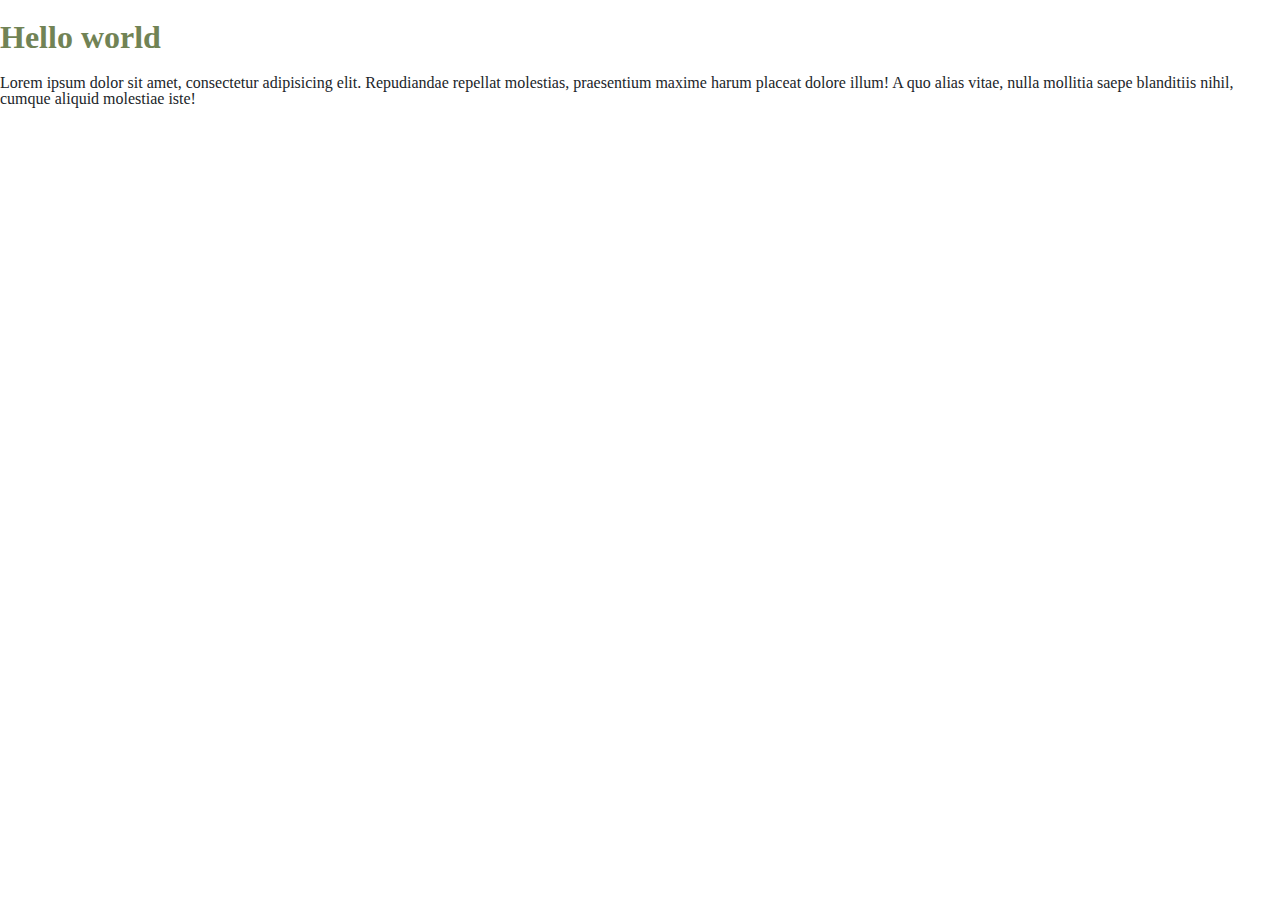
==== index.html @ fb7cb072 "first commit" ====
<!DOCTYPE html>
<html lang="en">
<head>
    <meta charset="UTF-8">
    <meta name="viewport" content="width=device-width, initial-scale=1.0">
    <title>Document</title>
    <link rel="stylesheet" href="css/reset.css">
    <link rel="stylesheet" href="css/colors/my-color-schema.css">
    <link rel="stylesheet" href="css/base.css">
    <link rel="stylesheet" href="css/grid.css">
    <link rel="stylesheet" href="css/style.css">
    <link rel="stylesheet" href="css/custom.css">
</head>
<!--https://fakeimg.pl/300x100-->
<body class="my-color-schema">
    <h1>Hello world</h1>
    <p>Lorem ipsum dolor sit amet, consectetur adipisicing elit. Repudiandae repellat molestias, praesentium maxime harum placeat dolore illum! A quo alias vitae, nulla mollitia saepe blanditiis nihil, cumque aliquid molestiae iste!</p>
    
</body>
</html>
---- css/colors/my-color-schema.css ----
/*
Theme definition. Colors
*/
/* Color, from High to low*/
.my-color-schema {
    --color-6: #718355;
    --color-5: #87986A;
    --color-4: #97A97C;
    --color-3: #B5C99A;
    --color-2: #CFE1B9;
    --color-1: #E9F5DB;
    --contrast-color-6: #772c00;
    --contrast-color-5: #8a4218;
    --contrast-color-4: #ac6a43;
    --contrast-color-3: #aa7f66;
    --contrast-color-2: #dbc2b3;
    --contrast-color-1: #ecd6c9;
    --gray-6: #212529;
    --gray-5: #595959;
    --gray-4: #7F7F7F;
    --gray-3: #A5A5A5;
    --gray-2: #CCCCCC;
    --gray-1: #F2F2F2;
    --transparent: #ffffff00;
}
---- css/base.css ----
html,
body,
div,
span,
applet,
object,
iframe,
h1,
h2,
h3,
h4,
h5,
h6,
p,
blockquote,
pre,
a,
abbr,
acronym,
address,
big,
cite,
code,
del,
dfn,
em,
img,
ins,
kbd,
q,
s,
samp,
small,
strike,
strong,
sub,
sup,
tt,
var,
b,
u,
i,
center,
dl,
dt,
dd,
ol,
ul,
li,
fieldset,
form,
label,
legend,
table,
caption,
tbody,
tfoot,
thead,
tr,
th,
td,
article,
aside,
canvas,
details,
embed,
figure,
figcaption,
footer,
header,
hgroup,
menu,
nav,
output,
ruby,
section,
summary,
time,
mark,
audio,
video {
    color: var(--gray-6)
}

h1 {
    color: var(--color-6);
    font-size: 2em;
    margin-block-start: 0.67em;
    margin-block-end: 0.67em;
    margin-inline-start: 0px;
    margin-inline-end: 0px;
    font-weight: bold;
}

h2 {
    color: var(--color-4);
    font-size: 1.5em;
    margin-block-start: 0.67em;
    margin-block-end: 0.67em;
    margin-inline-start: 0px;
    margin-inline-end: 0px;
    font-weight: bold;
}

h3 {
    color: var(--color-5);
    font-size: 1.17em;
    /*La separació entre el inici de block*/
    margin-block-start: 1em;
    /*La separació al final de bock.*/
    margin-block-end: 1em;
    margin-inline-start: 0px;
    margin-inline-end: 0px;
    font-weight: bold;
}

h4 {
    color: var(--color-5);
    font-size: 1em;
    margin-block-start: 1.33em;
    margin-block-end: 1.33em;
    margin-inline-start: 0px;
    margin-inline-end: 0px;
    font-weight: bold;
}

h5 {
    color: var(--color-5);
    font-size: 0.83em;
    margin-block-start: 1.67em;
    margin-block-end: 1.67em;
    margin-inline-start: 0px;
    margin-inline-end: 0px;
    font-weight: bold;
}

h6 {
    color: var(--color-5);
    font-size: 0.67em;
    margin-block-start: 2.33em;
    margin-block-end: 2.33em;
    margin-inline-start: 0px;
    margin-inline-end: 0px;
    font-weight: bold;
}

p {
    font-size: 1em;
    margin-block-start: 1em;
    margin-block-end: 1em;
    margin-inline-start: 0px;
    margin-inline-end: 0px;
}

a {
    color: var(--contrast-color-6);
}




blockquote {
    position: relative;
    background-color: var(--contrast-color-2);
    font-style: italic;
    padding: 1rem 2rem;
    text-align: center;
}
blockquote::before{
    content: '"';
    font-size: 2rem;
    position: absolute;
    top: 0px;
    left: 1rem;
}
blockquote::after{
    content: '"';
    font-size: 2rem;
    position: absolute;
    bottom: -0.5rem;
    right: 1rem;
}
---- css/grid.css ----
/*
    grid.css
    author: Xavier Sala Garcia;
    version: 0.1
    date: under constructon;
    description: Retícula de 12 columnes en flexbox inspirada en bootstrap.
*/
* {
    box-sizing: border-box;

}

.container,
.wrapper {
    width: 95%;
    max-width: 1300px;
    margin-left: auto;
    margin-right: auto;
}

.row {
    /*No paddings*/
    display: flex;
    flex-flow: row wrap;
    justify-content: flex-start;    /*Primary axis */
    align-items: flex-start;        /*one line sec axis*/
    align-content: flex-start;      /*Several lines sec axis*/
}

.col {
    /*No paddings*/
    display: flex;
    flex-flow: column nowrap;
    justify-content: flex-start;    
    align-items: flex-start;        
    align-content: flex-start;      
}

.justify-content-flex-end {         /*       [   ][   ][   ]*/
    justify-content: flex-end;
}

.justify-content-flex-start {       /*[   ][   ][   ]       */
    justify-content: flex-start;
}

.justify-content-center {           /*    [   ][   ][   ]    */
    justify-content: center;
}

.justify-content-space-between {    /*[   ]    [   ]    [   ]*/
    justify-content: space-between;
}

.justify-content-space-around {     /* [   ]   [   ]   [   ] */
    justify-content: space-around;
}

.justify-content-space-evenly {     /*  [   ]  [   ]  [   ]  */
    justify-content: space-evenly;
}

.align-items-flex-end {             /*                        */
    align-items: flex-end;          /*                        */
}                                   /*   [   ]  [   ]  [   ]  */

.align-items-flex-start {           /*   [   ]  [   ]  [   ]  */
    align-items: flex-start;        /*                        */
}                                   /*                        */

.align-items-center {               /*                        */
    align-items: center;            /*   [   ]  [   ]  [   ]  */
}                                   /*                        */

.align-items-stretch {              /*   ┌   ┐  ┌   ┐  ┌   ┐  */ 
    align-items: stretch;           /*   |   |  |   |  |   |  */
}                                   /*   └   ┘  └   ┘  └   ┘  */

.align-items-baseline {             /*   [   ]  [   ]  [   ]  */
    align-items: baseline;          /*                        */
}                                   /*                        */

.align-content-flex-start {
    align-content: flex-start;
}

.align-content-flex-end {
    align-content: flex-end;
}

.align-content-stretch {
    align-content: stretch;
}

.align-content-center {
    align-content: center;
}

.align-content-baseline {
    align-content: baseline;
}



/****Secondary axis****/

[class*="col-"] { /*Every columns have padding!*/
    padding: 1rem;
    flex: 1 1 100%;
}

/* The columns grow when there is remaining space*/
.flex-grow-1 {flex-grow: 1 !important;}
.flex-grow-2 {flex-grow: 2 !important;}

/* The column shrink when the whole columns are larger than container*/
.flex-shrink-1 {flex-shrink: 1 !important;}
.flex-shrink-2 {flex-shrink: 2 !important;}


.col-1 {flex: 0 0 8.3%;}
.col-2 {flex: 0 0 16.6%;}
.col-3 {flex: 0 0 25%;}
.col-4 {flex: 0 0 33.33%;}
.col-5 {flex: 0 0 46.6%;}
.col-6 {flex: 0 0 50%;}
.col-7 {flex: 0 0 58.3%;}
.col-8 {flex: 0 0 66.6%;}
.col-9 {flex: 0 0 75%;}
.col-10 {flex: 0 0 83.3%;}
.col-11 {flex: 0 0 91.6%;}
.col-12 {flex: 0 0 100%;}

.order-1 {order: 1;}
.order-2 {order: 2;}
.order-3 {order: 3;}
.order-4 {order: 4;}
.order-5 {order: 5;}
.order-6 {order: 6;}
.order-7 {order: 7;}
.order-8 {order: 8;}
.order-9 {order: 9;}
.order-10 {order: 10;}
.order-11 {order: 11;}
.order-12 {order: 12;}



/*==========  Responsive: Mobile First Method  ==========*/

/* Extra small devices (phones, 600px and down) *//*xs*/
@media only screen and (max-width: 600px) {

    .col-xs-1 {flex: 0 0 8.3%;}
    .col-xs-2 {flex: 0 0 16.6%;}
    .col-xs-3 {flex: 0 0 25%;}
    .col-xs-4 {flex: 0 0 33.33%;}
    .col-xs-5 {flex: 0 0 46.6%;}
    .col-xs-6 {flex: 0 0 50%;}
    .col-xs-7 {flex: 0 0 58.3%;}
    .col-xs-8 {flex: 0 0 66.6%;}
    .col-xs-9 {flex: 0 0 75%;}
    .col-xs-10 {flex: 0 0 83.3%;}
    .col-xs-11 {flex: 0 0 91.6%;}
    .col-xs-12 {flex: 0 0 100%;}

    .order-xs-1 {order: 1;}
    .order-xs-2 {order: 2;}
    .order-xs-3 {order: 3;}
    .order-xs-4 {order: 4;}
    .order-xs-5 {order: 5;}
    .order-xs-6 {order: 6;}
    .order-xs-7 {order: 7;}
    .order-xs-8 {order: 8;}
    .order-xs-9 {order: 9;}
    .order-xs-10 {order: 10;}
    .order-xs-11 {order: 11;}
    .order-xs-12 {order: 12;}

    .justify-content-xs-flex-end{justify-content:flex-end;}
    .justify-content-xs-flex-start{justify-content:flex-start;}
    .justify-content-xs-center{justify-content:center;}
    .justify-content-xs-space-between{justify-content:space-between;}
    .justify-content-xs-space-around{justify-content:space-around;}
    .justify-content-xs-space-evenly{justify-content:space-evenly;}

    .align-items-xs-flex-start{align-items:flex-start;}
    .align-items-xs-flex-end{align-items:flex-end;}
    .align-items-xs-stretch{align-items:stretch;}
    .align-items-xs-center{align-items:center;}
    .align-items-xs-baseline{align-items:baseline;}

    .align-content-xs-flex-start{align-content:flex-start;}
    .align-content-xs-flex-end{align-content:flex-end;}
    .align-content-xs-stretch{align-content:stretch;}
    .align-content-xs-center{align-content:center;}
    .align-content-xs-baseline{align-content:baseline;}
}
/* Small devices (portrait tablets and large phones, 600px and up) *//*sm*/
@media only screen and (min-width: 600px) {

    .col-sm-1 {flex: 0 0 8.3%;}
    .col-sm-2 {flex: 0 0 16.6%;}
    .col-sm-3 {flex: 0 0 25%;}
    .col-sm-4 {flex: 0 0 33.33%;}
    .col-sm-5 {flex: 0 0 46.6%;}
    .col-sm-6 {flex: 0 0 50%;}
    .col-sm-7 {flex: 0 0 58.3%;}
    .col-sm-8 {flex: 0 0 66.6%;}
    .col-sm-9 {flex: 0 0 75%;}
    .col-sm-10 {flex: 0 0 83.3%;}
    .col-sm-11 {flex: 0 0 91.6%;}
    .col-sm-12 {flex: 0 0 100%;}

    .order-sm-1 {order: 1;}
    .order-sm-2 {order: 2;}
    .order-sm-3 {order: 3;}
    .order-sm-4 {order: 4;}
    .order-sm-5 {order: 5;}
    .order-sm-6 {order: 6;}
    .order-sm-7 {order: 7;}
    .order-sm-8 {order: 8;}
    .order-sm-9 {order: 9;}
    .order-sm-10 {order: 10;}
    .order-sm-11 {order: 11;}
    .order-sm-12 {order: 12;}

    .justify-content-sm-flex-end{justify-content:flex-end;}
    .justify-content-sm-flex-start{justify-content:flex-start;}
    .justify-content-sm-center{justify-content:center;}
    .justify-content-sm-space-between{justify-content:space-between;}
    .justify-content-sm-space-around{justify-content:space-around;}
    .justify-content-sm-space-evenly{justify-content:space-evenly;}

    .align-items-sm-flex-start{align-items:flex-start;}
    .align-items-sm-flex-end{align-items:flex-end;}
    .align-items-sm-stretch{align-items:stretch;}
    .align-items-sm-center{align-items:center;}
    .align-items-sm-baseline{align-items:baseline;}

    .align-content-sm-flex-start{align-content:flex-start;}
    .align-content-sm-flex-end{align-content:flex-end;}
    .align-content-sm-stretch{align-content:stretch;}
    .align-content-sm-center{align-content:center;}
    .align-content-sm-baseline{align-content:baseline;}
}
/* Medium devices (landscape tablets, 768px and up) *//*md*/
@media only screen and (min-width: 768px) {

    .col-md-1 {flex: 0 0 8.3%;}
    .col-md-2 {flex: 0 0 16.6%;}
    .col-md-3 {flex: 0 0 25%;}
    .col-md-4 {flex: 0 0 33.33%;}
    .col-md-5 {flex: 0 0 46.6%;}
    .col-md-6 {flex: 0 0 50%;}
    .col-md-7 {flex: 0 0 58.3%;}
    .col-md-8 {flex: 0 0 66.6%;}
    .col-md-9 {flex: 0 0 75%;}
    .col-md-10 {flex: 0 0 83.3%;}
    .col-md-11 {flex: 0 0 91.6%;}
    .col-md-12 {flex: 0 0 100%;}

    .order-md-1 {order: 1;}
    .order-md-2 {order: 2;}
    .order-md-3 {order: 3;}
    .order-md-4 {order: 4;}
    .order-md-5 {order: 5;}
    .order-md-6 {order: 6;}
    .order-md-7 {order: 7;}
    .order-md-8 {order: 8;}
    .order-md-9 {order: 9;}
    .order-md-10 {order: 10;}
    .order-md-11 {order: 11;}
    .order-md-12 {order: 12;}

    .justify-content-md-flex-end{justify-content:flex-end;}
    .justify-content-md-flex-start{justify-content:flex-start;}
    .justify-content-md-center{justify-content:center;}
    .justify-content-md-space-between{justify-content:space-between;}
    .justify-content-md-space-around{justify-content:space-around;}
    .justify-content-md-space-evenly{justify-content:space-evenly;}

    .align-items-md-flex-start{align-items:flex-start;}
    .align-items-md-flex-end{align-items:flex-end;}
    .align-items-md-stretch{align-items:stretch;}
    .align-items-md-center{align-items:center;}
    .align-items-md-baseline{align-items:baseline;}

    .align-content-md-flex-start{align-content:flex-start;}
    .align-content-md-flex-end{align-content:flex-end;}
    .align-content-md-stretch{align-content:stretch;}
    .align-content-md-center{align-content:center;}
    .align-content-md-baseline{align-content:baseline;}
}
/* Large devices (laptops/desktops, 992px and up) *//*lg*/
@media only screen and (min-width: 992px) {

    .col-lg-1 {flex: 0 0 8.3%;}
    .col-lg-2 {flex: 0 0 16.6%;}
    .col-lg-3 {flex: 0 0 25%;}
    .col-lg-4 {flex: 0 0 33.33%;}
    .col-lg-5 {flex: 0 0 46.6%;}
    .col-lg-6 {flex: 0 0 50%;}
    .col-lg-7 {flex: 0 0 58.3%;}
    .col-lg-8 {flex: 0 0 66.6%;}
    .col-lg-9 {flex: 0 0 75%;}
    .col-lg-10 {flex: 0 0 83.3%;}
    .col-lg-11 {flex: 0 0 91.6%;}
    .col-lg-12 {flex: 0 0 100%;}

    .order-lg-1 {order: 1;}
    .order-lg-2 {order: 2;}
    .order-lg-3 {order: 3;}
    .order-lg-4 {order: 4;}
    .order-lg-5 {order: 5;}
    .order-lg-6 {order: 6;}
    .order-lg-7 {order: 7;}
    .order-lg-8 {order: 8;}
    .order-lg-9 {order: 9;}
    .order-lg-10 {order: 10;}
    .order-lg-11 {order: 11;}
    .order-lg-12 {order: 12;}

    .justify-content-lg-flex-end{justify-content:flex-end;}
    .justify-content-lg-flex-start{justify-content:flex-start;}
    .justify-content-lg-center{justify-content:center;}
    .justify-content-lg-space-between{justify-content:space-between;}
    .justify-content-lg-space-around{justify-content:space-around;}
    .justify-content-lg-space-evenly{justify-content:space-evenly;}

    .align-items-lg-flex-start{align-items:flex-start;}
    .align-items-lg-flex-end{align-items:flex-end;}
    .align-items-lg-stretch{align-items:stretch;}
    .align-items-lg-center{align-items:center;}
    .align-items-lg-baseline{align-items:baseline;}

    .align-content-lg-flex-start{align-content:flex-start;}
    .align-content-lg-flex-end{align-content:flex-end;}
    .align-content-lg-stretch{align-content:stretch;}
    .align-content-lg-center{align-content:center;}
    .align-content-lg-baseline{align-content:baseline;}
}
/* Extra large devices (large laptops and desktops, 1200px and up) *//*xl*/
@media only screen and (min-width: 1200px) {

    .col-xl-1 {flex: 0 0 8.3%;}
    .col-xl-2 {flex: 0 0 16.6%;}
    .col-xl-3 {flex: 0 0 25%;}
    .col-xl-4 {flex: 0 0 33.33%;}
    .col-xl-5 {flex: 0 0 46.6%;}
    .col-xl-6 {flex: 0 0 50%;}
    .col-xl-7 {flex: 0 0 58.3%;}
    .col-xl-8 {flex: 0 0 66.6%;}
    .col-xl-9 {flex: 0 0 75%;}
    .col-xl-10 {flex: 0 0 83.3%;}
    .col-xl-11 {flex: 0 0 91.6%;}
    .col-xl-12 {flex: 0 0 100%;}

    .order-xl-1 {order: 1;}
    .order-xl-2 {order: 2;}
    .order-xl-3 {order: 3;}
    .order-xl-4 {order: 4;}
    .order-xl-5 {order: 5;}
    .order-xl-6 {order: 6;}
    .order-xl-7 {order: 7;}
    .order-xl-8 {order: 8;}
    .order-xl-9 {order: 9;}
    .order-xl-10 {order: 10;}
    .order-xl-11 {order: 11;}
    .order-xl-12 {order: 12;}

    .justify-content-xl-flex-end{justify-content:flex-end;}
    .justify-content-xl-flex-start{justify-content:flex-start;}
    .justify-content-xl-center{justify-content:center;}
    .justify-content-xl-space-between{justify-content:space-between;}
    .justify-content-xl-space-around{justify-content:space-around;}
    .justify-content-xl-space-evenly{justify-content:space-evenly;}

    .align-items-xl-flex-start{align-items:flex-start;}
    .align-items-xl-flex-end{align-items:flex-end;}
    .align-items-xl-stretch{align-items:stretch;}
    .align-items-xl-center{align-items:center;}
    .align-items-xl-baseline{align-items:baseline;}

    .align-content-xl-flex-start{align-content:flex-start;}
    .align-content-xl-flex-end{align-content:flex-end;}
    .align-content-xl-stretch{align-content:stretch;}
    .align-content-xl-center{align-content:center;}
    .align-content-xl-baseline{align-content:baseline;}
}
/* Extra Extra large devices (large laptops and desktops, 1200px and up) *//*xxl*/
@media only screen and (min-width: 1400px) {

    .col-xxl-1 {flex: 0 0 8.3%;}
    .col-xxl-2 {flex: 0 0 16.6%;}
    .col-xxl-3 {flex: 0 0 25%;}
    .col-xxl-4 {flex: 0 0 33.33%;}
    .col-xxl-5 {flex: 0 0 46.6%;}
    .col-xxl-6 {flex: 0 0 50%;}
    .col-xxl-7 {flex: 0 0 58.3%;}
    .col-xxl-8 {flex: 0 0 66.6%;}
    .col-xxl-9 {flex: 0 0 75%;}
    .col-xxl-10 {flex: 0 0 83.3%;}
    .col-xxl-11 {flex: 0 0 91.6%;}
    .col-xxl-12 {flex: 0 0 100%;}

    .order-xxl-1 {order: 1;}
    .order-xxl-2 {order: 2;}
    .order-xxl-3 {order: 3;}
    .order-xxl-4 {order: 4;}
    .order-xxl-5 {order: 5;}
    .order-xxl-6 {order: 6;}
    .order-xxl-7 {order: 7;}
    .order-xxl-8 {order: 8;}
    .order-xxl-9 {order: 9;}
    .order-xxl-10 {order: 10;}
    .order-xxl-11 {order: 11;}
    .order-xxl-12 {order: 12;}

    .justify-content-xxl-flex-end{justify-content:flex-end;}
    .justify-content-xxl-flex-start{justify-content:flex-start;}
    .justify-content-xxl-center{justify-content:center;}
    .justify-content-xxl-space-between{justify-content:space-between;}
    .justify-content-xxl-space-around{justify-content:space-around;}
    .justify-content-xxl-space-evenly{justify-content:space-evenly;}

    .align-items-xxl-flex-start{align-items:flex-start;}
    .align-items-xxl-flex-end{align-items:flex-end;}
    .align-items-xxl-stretch{align-items:stretch;}
    .align-items-xxl-center{align-items:center;}
    .align-items-xxl-baseline{align-items:baseline;}

    .align-content-xxl-flex-start{align-content:flex-start;}
    .align-content-xxl-flex-end{align-content:flex-end;}
    .align-content-xxl-stretch{align-content:stretch;}
    .align-content-xxl-center{align-content:center;}
    .align-content-xxl-baseline{align-content:baseline;}
}
---- css/style.css ----
/*
style.css
    author: Xavier Sala Garcia;
    version: 0.1
    date: under-construction;
    description: manual d'estils corporatius.
*/

/*
INDEX
    1-  Text
    2-  Buttons
    3-  Menus
    4-  Margins and paddings
    5-  Blocks alignments
    6-  Backgrounds
    7-  Colors
    8-  Other resources
/********************** TEXT *************************/

.text-align-justify {
    text-align: justify;
}

.text-align-center {
    text-align: center;
}

.text-align-right {
    text-align: right;
}

.bold {
    font-weight: bold;
}

.font-size-L {
    font-size: 1.2rem;
}


/********************* BUTTONS  *************************/
.btn {
    display: inline-block;
    width: 100px;
    padding: 0.5rem 1rem;
    border: solid 1px var(--color-3);
    border-radius: 10px;
    background-color: var(--contrast-color-6);
    text-align: center;
    text-decoration: none;
    color: var(--contrast-color-1)
        /*box-shadow: 4px 4px;*/

}

.btn:active {
    box-shadow: 0 0 4px 1px var(--gray-5);
}

.btn:hover {
    background-color: var(--contrast-color-5);
}


/********************* MENU *************************/
/*menu-bar is nav.menu-bar.row>a.col-n{item-$}*$   n: col-3, 4...*/
.menu-bar a {
    display: block;
    background-color: var(--color-6);
    color: var(--gray-1);
    border: 1px solid var(--color-1);
    padding: 1rem;
    margin: 0;
    text-decoration: none;
    flex-grow: 1;
    min-width: 110px;
}

.menu-bar {
    justify-content: space-between;

}

/*******************MARGES I PADDINGS***************/
.no-padding {
    padding: 0;
}

.no-padding-top-bottom {
    padding-top: 0;
    padding-bottom: 0;
}

.margin-top-bottom {
    margin-top: 1rem;
    margin-bottom: 1rem;
}

.no-margin-top {
    margin-top: 0;
}

.no-margin-top-bottom {
    margin-top: 0;
    margin-bottom: 0;
}


/******************BLOCKS*************************/
.center-block {
    margin-right: auto;
    margin-left: auto;
}

/**************backgrounds*************************/
.background-color-2 {
    background-color: var(--color-2);
}

.background-color-1 {
    background-color: var(--color-1);
}

/**************colors*************************/
.color-1 {
    color: var(--color-1)
}

.color-2 {
    color: var(--color-2)
}

.color-3 {
    color: var(--color-3)
}

.color-4 {
    color: var(--color-4)
}

.color-5 {
    color: var(--color-5)
}

.color-5 {
    color: var(--color-6)
}

.contrast-color-1 {
    color: var(--contrast-color-1)
}

.contrast-color-2 {
    color: var(--contrast-color-2)
}

.contrast-color-3 {
    color: var(--contrast-color-3)
}

.contrast-color-4 {
    color: var(--contrast-color-4)
}

.contrast-color-5 {
    color: var(--contrast-color-5)
}

.contrast-color-5 {
    color: var(--contrast-color-6)
}

/******************* OTHER RESOURCES *****************/
/*A floating anchor, maybe <a> or <div>*/
.floating-block-bottom-rigt {
    display: inline-block; /*?*/
    position: fixed;
    bottom: 10px;
    right: 10px;
}
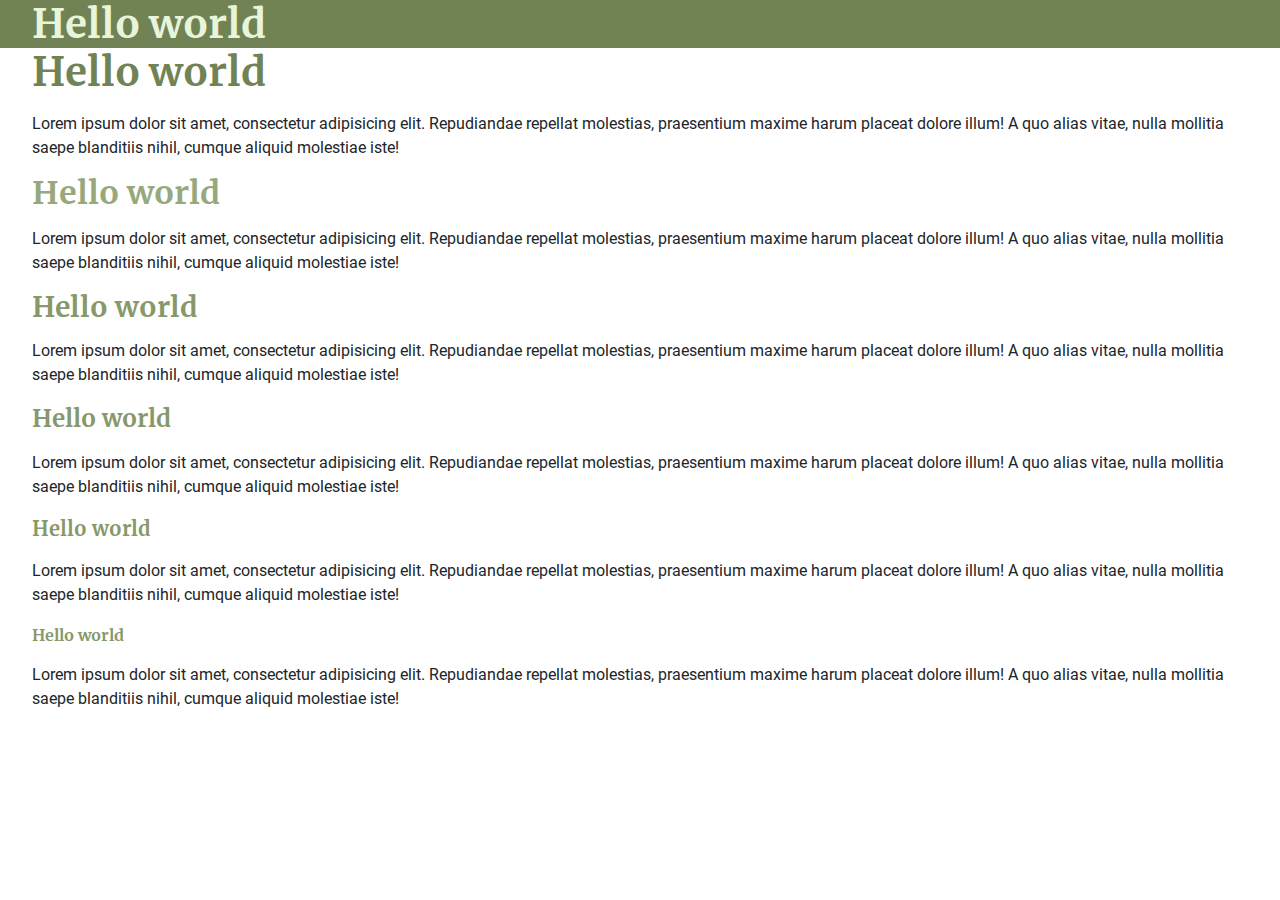
==== commit e46fa976: "Changes at base.css style.css, additions of more css (bootstrap-icons.css), fonts..." ====
--- a/index.html
+++ b/index.html
@@ -1,20 +1,66 @@
 <!DOCTYPE html>
 <html lang="en">
+
 <head>
     <meta charset="UTF-8">
     <meta name="viewport" content="width=device-width, initial-scale=1.0">
     <title>Document</title>
     <link rel="stylesheet" href="css/reset.css">
     <link rel="stylesheet" href="css/colors/my-color-schema.css">
+    <link rel="stylesheet" href="css/fonts.css">
     <link rel="stylesheet" href="css/base.css">
     <link rel="stylesheet" href="css/grid.css">
     <link rel="stylesheet" href="css/style.css">
     <link rel="stylesheet" href="css/custom.css">
 </head>
 <!--https://fakeimg.pl/300x100-->
-<body class="my-color-schema">
-    <h1>Hello world</h1>
-    <p>Lorem ipsum dolor sit amet, consectetur adipisicing elit. Repudiandae repellat molestias, praesentium maxime harum placeat dolore illum! A quo alias vitae, nulla mollitia saepe blanditiis nihil, cumque aliquid molestiae iste!</p>
+
+<body class="roboto-merriweather">
+    <header class="background-color-6">
+        <div class="wrapper"><h1 class="color-1">Hello world</h1></div>
+    </header>
     
+    <div class="wrapper">
+
+
+        <h1>Hello world</h1>
+        <p>Lorem ipsum dolor sit amet, consectetur adipisicing elit. Repudiandae repellat molestias, praesentium
+            maxime
+            harum placeat dolore illum! A quo alias vitae, nulla mollitia saepe blanditiis nihil, cumque aliquid
+            molestiae
+            iste!</p>
+        <h2>Hello world</h2>
+        <p>Lorem ipsum dolor sit amet, consectetur adipisicing elit. Repudiandae repellat molestias, praesentium
+            maxime
+            harum placeat dolore illum! A quo alias vitae, nulla mollitia saepe blanditiis nihil, cumque aliquid
+            molestiae
+            iste!</p>
+        <h3>Hello world</h3>
+        <p>Lorem ipsum dolor sit amet, consectetur adipisicing elit. Repudiandae repellat molestias,
+            praesentium maxime
+            harum placeat dolore illum! A quo alias vitae, nulla mollitia saepe blanditiis nihil, cumque
+            aliquid molestiae
+            iste!</p>
+        <h4>Hello world</h4>
+        <p>Lorem ipsum dolor sit amet, consectetur adipisicing elit. Repudiandae repellat molestias,
+            praesentium maxime
+            harum placeat dolore illum! A quo alias vitae, nulla mollitia saepe blanditiis nihil, cumque
+            aliquid molestiae
+            iste!</p>
+        <h5>Hello world</h5>
+        <p>Lorem ipsum dolor sit amet, consectetur adipisicing elit. Repudiandae repellat molestias,
+            praesentium maxime
+            harum placeat dolore illum! A quo alias vitae, nulla mollitia saepe blanditiis nihil,
+            cumque aliquid molestiae
+            iste!</p>
+        <h6>Hello world</h6>
+        <p>Lorem ipsum dolor sit amet, consectetur adipisicing elit. Repudiandae repellat molestias,
+            praesentium maxime
+            harum placeat dolore illum! A quo alias vitae, nulla mollitia saepe blanditiis nihil,
+            cumque aliquid molestiae
+            iste!</p>
+
+    </div>
 </body>
+
 </html>--- a/css/colors/my-color-schema.css
+++ b/css/colors/my-color-schema.css
@@ -2,7 +2,7 @@
 Theme definition. Colors
 */
 /* Color, from High to low*/
-.my-color-schema {
+body { /*Default, no specific class needed*/
     --color-6: #718355;
     --color-5: #87986A;
     --color-4: #97A97C;
@@ -22,4 +22,32 @@
     --gray-2: #CCCCCC;
     --gray-1: #F2F2F2;
     --transparent: #ffffff00;
+    --black-transparent-1: #00000000;
+    --black-transparent-2: #00000022;
+    --black-transparent-3: #00000044;
+    --black-transparent-4: #00000066;
+    --black-transparent-5: #00000088;
+    --black-transparent-6: #000000aa;
+    --white-transparent-1: #FFFFFF00;
+    --white-transparent-2: #FFFFFF22;
+    --white-transparent-3: #FFFFFF44;
+    --white-transparent-4: #FFFFFF66;
+    --white-transparent-5: #FFFFFF88;
+    --white-transparent-6: #FFFFFFaa;
+}
+
+/*It has to be used at the parent container (i.e. body). Type this class at the parent container*/
+.invert-default-colors { 
+    --color-6: #772c00;
+    --color-5: #8a4218;
+    --color-4: #ac6a43;
+    --color-3: #aa7f66;
+    --color-2: #dbc2b3;
+    --color-1: #ecd6c9;
+    --contrast-color-6: #718355; 
+    --contrast-color-5: #87986A; 
+    --contrast-color-4: #97A97C; 
+    --contrast-color-3: #B5C99A; 
+    --contrast-color-2: #CFE1B9; 
+    --contrast-color-1: #E9F5DB; 
 }--- a/css/fonts.css
+++ b/css/fonts.css
@@ -0,0 +1,60 @@
+body { /*Default*/
+    --header-font: 'Times New Roman', Times, serif;
+    --body-font: Verdana, Geneva, Tahoma, sans-serif;
+}
+
+/*Other settings. For the whole html use this class at <body>*/
+.roboto-merriweather {
+    --header-font:Merriweather, serif;
+    --body-font: Roboto, sans-serif;
+}
+
+@font-face {
+    font-family:'Roboto';
+    src: url('../fonts/Roboto/Roboto-Regular.ttf');
+    font-weight: normal;
+    font-style: normal;
+}
+@font-face {
+    font-family:'Roboto';
+    src: url('../fonts/Roboto/Roboto-Bold.ttf');
+    font-weight: bold;
+    font-style: normal;
+}
+@font-face {
+    font-family:'Roboto';
+    src: url('../fonts/Roboto/Roboto-BoldItalic.ttf');
+    font-weight: bold;
+    font-style: italic;
+}
+@font-face {
+    font-family:'Roboto';
+    src: url('../fonts/Roboto/Roboto-Italic.ttf');
+    font-weight: normal;
+    font-style: italic;
+}
+
+@font-face {
+    font-family:'Merriweather';
+    src: url('../fonts/Merriweather/Merriweather-Regular.ttf');
+    font-weight: normal;
+    font-style: normal;
+}
+@font-face {
+    font-family:'Merriweather';
+    src: url('../fonts/Merriweather/Merriweather-Bold.ttf');
+    font-weight: bold;
+    font-style: normal;
+}
+@font-face {
+    font-family:'Merriweather';
+    src: url('../fonts/Merriweather/Merriweather-BoldItalic.ttf');
+    font-weight: bold;
+    font-style: italic;
+}
+@font-face {
+    font-family:'Merriweather';
+    src: url('../fonts/Merriweather/Merriweather-Italic.ttf');
+    font-weight: normal;
+    font-style: italic;
+}--- a/css/base.css
+++ b/css/base.css
@@ -1,147 +1,69 @@
-html,
-body,
-div,
-span,
-applet,
-object,
-iframe,
-h1,
-h2,
-h3,
-h4,
-h5,
-h6,
-p,
-blockquote,
-pre,
-a,
-abbr,
-acronym,
-address,
-big,
-cite,
-code,
-del,
-dfn,
-em,
-img,
-ins,
-kbd,
-q,
-s,
-samp,
-small,
-strike,
-strong,
-sub,
-sup,
-tt,
-var,
-b,
-u,
-i,
-center,
-dl,
-dt,
-dd,
-ol,
-ul,
-li,
-fieldset,
-form,
-label,
-legend,
-table,
-caption,
-tbody,
-tfoot,
-thead,
-tr,
-th,
-td,
-article,
-aside,
-canvas,
-details,
-embed,
-figure,
-figcaption,
-footer,
-header,
-hgroup,
-menu,
-nav,
-output,
-ruby,
-section,
-summary,
-time,
-mark,
-audio,
-video {
-    color: var(--gray-6)
+html, body, div, span, applet, object, iframe, h1, h2, h3, h4, h5, h6, p, blockquote, pre, a, abbr, acronym, address, big, cite, code,
+del, dfn, em, img, ins, kbd, q, s, samp, small, strike, strong, sub, sup, tt, var, b, u, i, center, dl, dt, dd, ol, ul, li, fieldset, form, 
+label, legend, table, caption, tbody, tfoot, thead, tr, th, td, article, aside, canvas, details, embed, figure, figcaption, footer,
+header, hgroup, menu, nav, output, ruby, section, summary, time, mark, audio, video {
+    color: var(--gray-6);
+    font-family: var(--body-font);
+    line-height: 1.5rem
+}
+
+h1, h2, h3, h4, h5, h6 {
+    font-family: var(--header-font);
 }
 
 h1 {
     color: var(--color-6);
-    font-size: 2em;
-    margin-block-start: 0.67em;
-    margin-block-end: 0.67em;
+    font-size: 2.5em;
     margin-inline-start: 0px;
     margin-inline-end: 0px;
     font-weight: bold;
+    line-height: 3rem;
 }
 
 h2 {
     color: var(--color-4);
-    font-size: 1.5em;
-    margin-block-start: 0.67em;
-    margin-block-end: 0.67em;
+    font-size: 2em;
     margin-inline-start: 0px;
     margin-inline-end: 0px;
     font-weight: bold;
+    line-height: 2.2rem;
 }
 
 h3 {
     color: var(--color-5);
-    font-size: 1.17em;
-    /*La separació entre el inici de block*/
-    margin-block-start: 1em;
-    /*La separació al final de bock.*/
-    margin-block-end: 1em;
+    font-size: 1.75em;
     margin-inline-start: 0px;
     margin-inline-end: 0px;
     font-weight: bold;
+    line-height: 2rem;
 }
 
 h4 {
     color: var(--color-5);
-    font-size: 1em;
-    margin-block-start: 1.33em;
-    margin-block-end: 1.33em;
+    font-size: 1.5em;
     margin-inline-start: 0px;
     margin-inline-end: 0px;
     font-weight: bold;
+    line-height: 2rem;
+
 }
 
 h5 {
     color: var(--color-5);
-    font-size: 0.83em;
-    margin-block-start: 1.67em;
-    margin-block-end: 1.67em;
+    font-size: 1.25em;
     margin-inline-start: 0px;
     margin-inline-end: 0px;
     font-weight: bold;
+    line-height: 1.75rem;
 }
 
 h6 {
     color: var(--color-5);
-    font-size: 0.67em;
-    margin-block-start: 2.33em;
-    margin-block-end: 2.33em;
+    font-size: 1em;
     margin-inline-start: 0px;
     margin-inline-end: 0px;
     font-weight: bold;
+    line-height: 1.5rem;
 }
 
 p {
@@ -155,9 +77,6 @@
 a {
     color: var(--contrast-color-6);
 }
-
-
-
 
 blockquote {
     position: relative;
@@ -179,4 +98,13 @@
     position: absolute;
     bottom: -0.5rem;
     right: 1rem;
+}
+
+
+table {
+    border-collapse: collapse;
+}
+td, th{
+    padding: 0.5rem;
+    border: 1px solid var(--gray-6);
 }--- a/css/grid.css
+++ b/css/grid.css
@@ -106,7 +106,8 @@
 
 [class*="col-"] { /*Every columns have padding!*/
     padding: 1rem;
-    flex: 1 1 100%;
+    flex: 1 1 100%; /*default, columns adapt their size*/
+    margin: 0; /*Default no margins for columns*/
 }
 
 /* The columns grow when there is remaining space*/
--- a/css/style.css
+++ b/css/style.css
@@ -17,49 +17,46 @@
     7-  Colors
     8-  Other resources
 /********************** TEXT *************************/
-
-.text-align-justify {
-    text-align: justify;
-}
-
-.text-align-center {
-    text-align: center;
-}
-
-.text-align-right {
-    text-align: right;
-}
-
-.bold {
-    font-weight: bold;
-}
-
-.font-size-L {
-    font-size: 1.2rem;
-}
-
+.text-align-justify {text-align: justify;}
+.text-align-center {text-align: center;}
+.text-align-right {text-align: right;}
+.text-shadow {text-shadow: 2px 2px 2px black;}
+
+/********************* FONT *********************************/
+.bold {font-weight: bold;}
+.italica {font-style: italic;}
+.underline {text-decoration: underline;}
+.font-size-L {font-size: 1.2rem;}
 
 /********************* BUTTONS  *************************/
 .btn {
     display: inline-block;
-    width: 100px;
+    min-width: 100px;
     padding: 0.5rem 1rem;
     border: solid 1px var(--color-3);
     border-radius: 10px;
     background-color: var(--contrast-color-6);
     text-align: center;
     text-decoration: none;
-    color: var(--contrast-color-1)
-        /*box-shadow: 4px 4px;*/
-
-}
-
+    color: var(--contrast-color-1);
+}
 .btn:active {
     box-shadow: 0 0 4px 1px var(--gray-5);
 }
-
 .btn:hover {
     background-color: var(--contrast-color-5);
+}
+
+
+/*A floating anchor, <a> element*/
+.floating-block-bottom-right {
+    display: inline-block; /*?*/
+    position: fixed;
+    bottom: 10px;
+    right: 10px;
+    padding: 0.5rem 1rem;
+    background-color: var(--shadow-color-4);
+    border-radius: 15%;
 }
 
 
@@ -75,107 +72,131 @@
     text-decoration: none;
     flex-grow: 1;
     min-width: 110px;
-}
-
+    text-align: center;
+}
 .menu-bar {
     justify-content: space-between;
-
-}
-
-/*******************MARGES I PADDINGS***************/
-.no-padding {
+}
+
+
+/*menu-bar is nav.menu-bar>ul>(li.col-n>a{item-$})*$   n: col-3, 4...*/
+/*li.col-n, col-n is optional*/
+.fmenu-bar a {
+    display: block;
+    background-color: var(--color-6);
+    color: var(--gray-1);
+    border: 1px solid var(--color-1);
+    padding: 0.5rem 1rem;
+    margin: 0;
+    text-decoration: none;
+    flex-grow: 1;
+    min-width: 110px;
+    text-align: center;
+}
+.fmenu-bar ul {
+    display: flex;
+    flex-flow: row wrap;
+    justify-content: flex-start;    /*Primary axis */
+    align-items: flex-start;        /*one line sec axis*/
+    align-content: flex-start; 
+}
+.fmenu-bar li {
     padding: 0;
 }
-
-.no-padding-top-bottom {
+/*******************MARGINS & PADDINGS***************/
+
+.padding-0 {padding: 0rem;}
+.padding-0-25 {padding: 0.25rem;}
+.padding-0-5 {padding: 0.5rem;}
+.padding-1 {padding: 1rem;}
+.padding-2 {padding: 2rem;}
+.padding-top-bottom-0 {
     padding-top: 0;
     padding-bottom: 0;
 }
-
-.margin-top-bottom {
+.padding-top-1 {
+    padding-top: 1rem;
+}
+
+.margin-0 {margin: 0rem;}
+.margin-1 {margin: 1rem;}
+.margin-top-bottom-0 {
+    margin-top: 0;
+    margin-bottom: 0;
+}
+.margin-top-bottom-1 {
     margin-top: 1rem;
     margin-bottom: 1rem;
 }
-
-.no-margin-top {
-    margin-top: 0;
-}
-
-.no-margin-top-bottom {
-    margin-top: 0;
-    margin-bottom: 0;
-}
-
+.margin-top-0 {margin-top: 0rem;}
 
 /******************BLOCKS*************************/
 .center-block {
     margin-right: auto;
     margin-left: auto;
 }
+.box-shadow {box-shadow: 1px 1px 6px black;}
+
+.width-100 {
+    width: 100%;
+}
 
 /**************backgrounds*************************/
-.background-color-2 {
-    background-color: var(--color-2);
-}
-
-.background-color-1 {
-    background-color: var(--color-1);
-}
-
+.background-color-1 {background-color: var(--color-1);}
+.background-color-2 {background-color: var(--color-2);}
+.background-color-3 {background-color: var(--color-3);}
+.background-color-4 {background-color: var(--color-4);}
+.background-color-5 {background-color: var(--color-5);}
+.background-color-6 {background-color: var(--color-6);}
+
+.background-contrast-color-1 {background-color: var(--contrast-color-1);}
+.background-contrast-color-2 {background-color: var(--contrast-color-2);}
+.background-contrast-color-3 {background-color: var(--contrast-color-3);}
+.background-contrast-color-4 {background-color: var(--contrast-color-4);}
+.background-contrast-color-5 {background-color: var(--contrast-color-5);}
+.background-contrast-color-6 {background-color: var(--contrast-color-6);}
+
+.background-gray-1 {background-color: var(--gray-1)}
+.background-gray-2 {background-color: var(--gray-2)}
+.background-gray-3 {background-color: var(--gray-3)}
+.background-gray-4 {background-color: var(--gray-4)}
+.background-gray-5 {background-color: var(--gray-5)}
+.background-gray-6 {background-color: var(--gray-6)}
+
+.background-red {background-color: red;}
+.background-salmon {background-color: salmon;}
+.background-orange {background-color: orange;}
+.background-pink {background-color: pink;}
+.background-blue {background-color: blue;}
+.background-green {background-color: green;}
 /**************colors*************************/
-.color-1 {
-    color: var(--color-1)
-}
-
-.color-2 {
-    color: var(--color-2)
-}
-
-.color-3 {
-    color: var(--color-3)
-}
-
-.color-4 {
-    color: var(--color-4)
-}
-
-.color-5 {
-    color: var(--color-5)
-}
-
-.color-5 {
-    color: var(--color-6)
-}
-
-.contrast-color-1 {
-    color: var(--contrast-color-1)
-}
-
-.contrast-color-2 {
-    color: var(--contrast-color-2)
-}
-
-.contrast-color-3 {
-    color: var(--contrast-color-3)
-}
-
-.contrast-color-4 {
-    color: var(--contrast-color-4)
-}
-
-.contrast-color-5 {
-    color: var(--contrast-color-5)
-}
-
-.contrast-color-5 {
-    color: var(--contrast-color-6)
-}
+.color-1 {color: var(--color-1)}
+.color-2 {color: var(--color-2)}
+.color-3 {color: var(--color-3)}
+.color-4 {color: var(--color-4)}
+.color-5 {color: var(--color-5)}
+.color-5 {color: var(--color-6)}
+
+.contrast-color-1 {color: var(--contrast-color-1)}
+.contrast-color-2 {color: var(--contrast-color-2)}
+.contrast-color-3 {color: var(--contrast-color-3)}
+.contrast-color-4 {color: var(--contrast-color-4)}
+.contrast-color-5 {color: var(--contrast-color-5)}
+.contrast-color-5 {color: var(--contrast-color-6)}
+
+.gray-color-1 {color: var(--gray-1)}
+.gray-color-2 {color: var(--gray-2)}
+.gray-color-3 {color: var(--gray-3)}
+.gray-color-4 {color: var(--gray-4)}
+.gray-color-5 {color: var(--gray-5)}
+.gray-color-6 {color: var(--gray-6)}
+
+.color-red {color: red;}
+.color-salmon {color: salmon;}
+.color-orange {color: orange;}
+.color-pink {color: pink;}
+.color-blue {color: blue;}
+.color-green {color: green;}
+
 
 /******************* OTHER RESOURCES *****************/
-/*A floating anchor, maybe <a> or <div>*/
-.floating-block-bottom-rigt {
-    display: inline-block; /*?*/
-    position: fixed;
-    bottom: 10px;
-    right: 10px;
-}--- a/css/custom.css
+++ b/css/custom.css
@@ -0,0 +1,31 @@
+
+
+
+
+/* Use it if you want to make responsive customizations*/
+/*==========  Responsive: Mobile First Method  ==========*/
+
+/* Extra small devices (phones, 600px and down) *//*xs*/
+@media only screen and (max-width: 600px) {
+
+}
+/* Small devices (portrait tablets and large phones, 600px and up) *//*sm*/
+@media only screen and (min-width: 600px) {
+
+}
+/* Medium devices (landscape tablets, 768px and up) *//*md*/
+@media only screen and (min-width: 768px) {
+
+}
+/* Large devices (laptops/desktops, 992px and up) *//*lg*/
+@media only screen and (min-width: 992px) {
+
+}
+/* Extra large devices (large laptops and desktops, 1200px and up) *//*xl*/
+@media only screen and (min-width: 1200px) {
+
+}
+/* Extra Extra large devices (large laptops and desktops, 1200px and up) *//*xxl*/
+@media only screen and (min-width: 1400px) {
+
+}